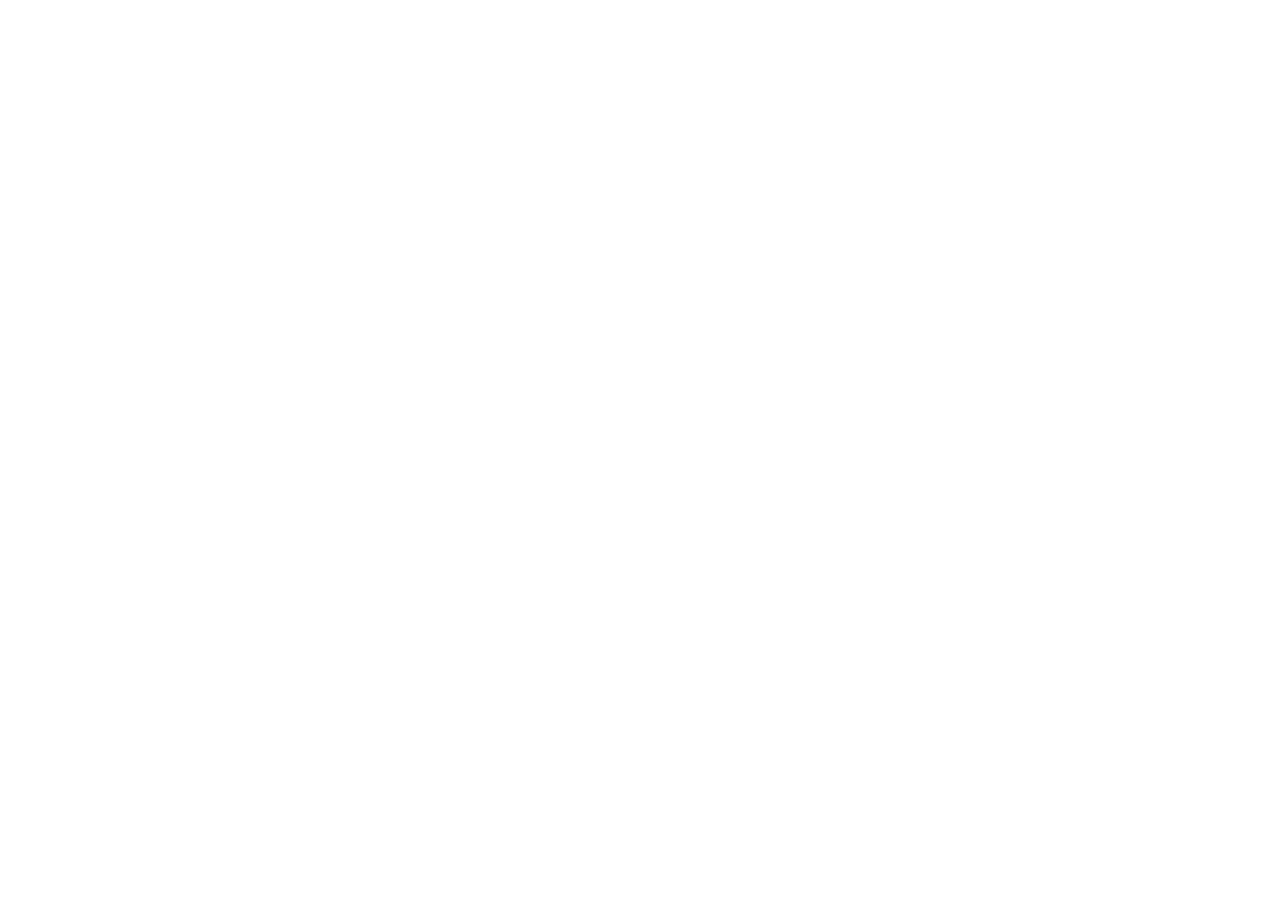
==== 1.html @ aa8cc4e7 "Homework for the 1st lesson of JS-basics is completed" ====
<!DOCTYPE html>
<html lang="en">

<head>
  <meta charset="UTF-8">
  <title>Homework</title>
</head>

<body>
  <!--
Обязательное задание.

Необходимо пользователя попросить ввести температуру в градусах Цельсия,
преобразовать введенное пользователем значение в соответствующую температуру
в градусах по Фаренгейту и вывести в alert сообщение с текстом:
"Цельсий: {C}, Фаренгейт: {F}"
Где вместо {C} и {F} должны быть подставлены соответствующие значения, которые
были получены ранее.
Формула перевода градусов Цельсия в градусы Фаренгейта:
градусы Фаренгейта = (9 / 5) * градусы Цельсия + 32

Уточнение: пользователь всегда вводит корректное число.
-->
  <script>
    "use strict";

    // Здесь пишем решение, данный комментарий необходимо стереть.
    const temp_c = +prompt("Введите температуру в градусах Цельсия");
    const temp_f = (9 / 5) * temp_c - 32;

    alert(`Цельсий: ${temp_c}, Фаренгейт: ${temp_f}`);

  </script>
</body>

</html>
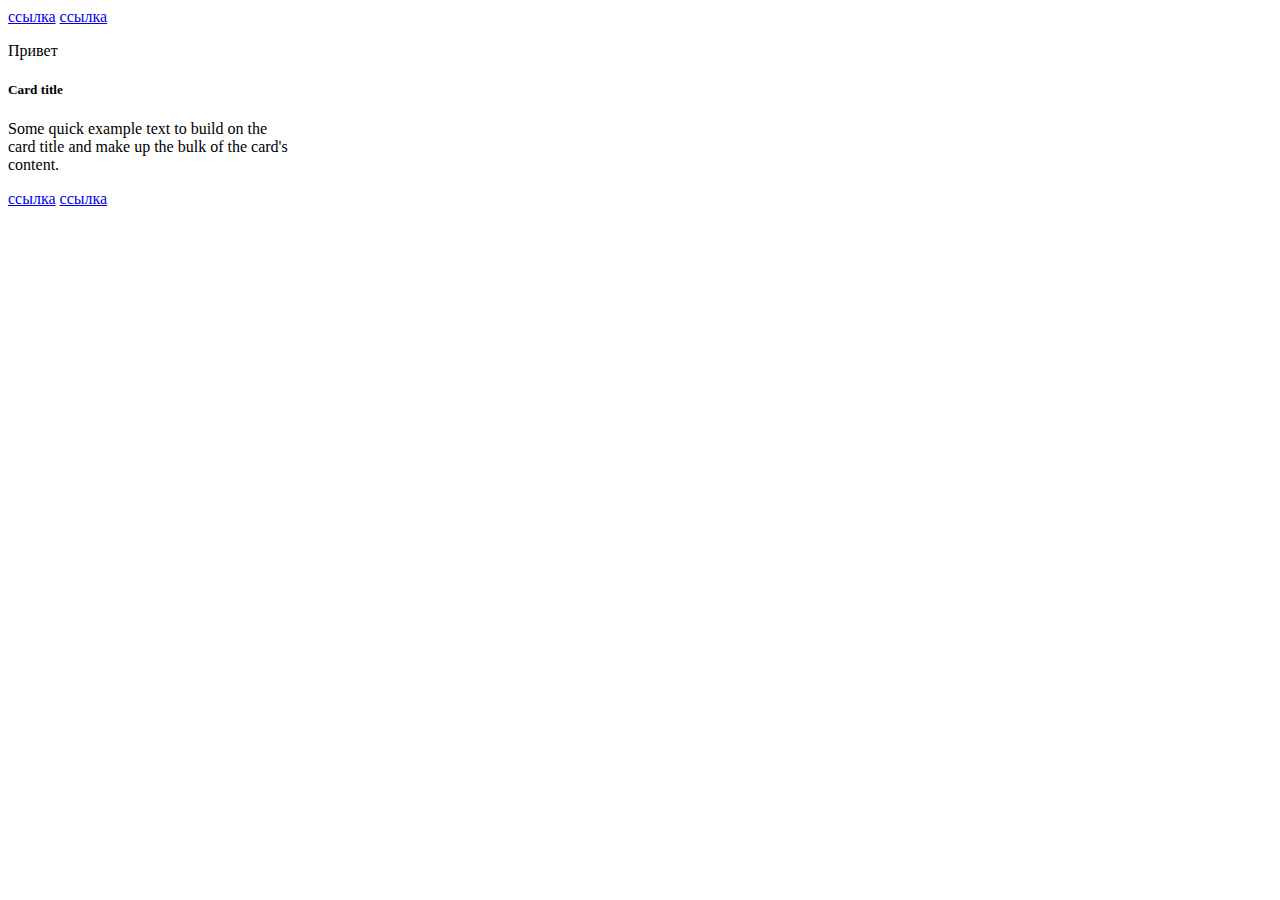
==== commit 5f58a6c5: "Homework for the 5th lesson of JS-basics is completed" ====
--- a/1.html
+++ b/1.html
@@ -10,25 +10,88 @@
   <!--
 Обязательное задание.
 
-Необходимо пользователя попросить ввести температуру в градусах Цельсия,
-преобразовать введенное пользователем значение в соответствующую температуру
-в градусах по Фаренгейту и вывести в alert сообщение с текстом:
-"Цельсий: {C}, Фаренгейт: {F}"
-Где вместо {C} и {F} должны быть подставлены соответствующие значения, которые
-были получены ранее.
-Формула перевода градусов Цельсия в градусы Фаренгейта:
-градусы Фаренгейта = (9 / 5) * градусы Цельсия + 32
+Выполнить все задачи в теге script. Комментарии, в которых написаны задачи, не
+стирать, код с решением задачи пишем под комментарием.
+-->
 
-Уточнение: пользователь всегда вводит корректное число.
--->
+  <a href="#" class="card-link">Card link</a>
+  <a href="#" class="card-link">Another link</a>
+
+  <div class="card" style="width: 18rem;">
+    <div class="card-body">
+      <h5 class="card-title" data-number="100">Card title</h5>
+      <h6 class="card-subtitle mb-2 text-muted">Card subtitle</h6>
+      <p class="card-text" data-number="50">
+        Some quick example text to build on the card title and make up the bulk of the card's
+        content.
+      </p>
+      <a href="#" id="super_link" class="card-link">Card link</a>
+      <a href="#" class="card-link" data-number="50">Another link</a>
+    </div>
+  </div>
+
   <script>
     "use strict";
 
-    // Здесь пишем решение, данный комментарий необходимо стереть.
-    const temp_c = +prompt("Введите температуру в градусах Цельсия");
-    const temp_f = (9 / 5) * temp_c - 32;
+    /*
+    1. Найти по id, используя getElementById, элемент с id равным "super_link" и
+    вывести этот элемент в консоль.
+     */
+    const superLink = document.getElementById("super_link");
+    console.log(superLink);
 
-    alert(`Цельсий: ${temp_c}, Фаренгейт: ${temp_f}`);
+    /*
+    2. Внутри всех элементов на странице, которые имеют класс "card-link",
+    поменяйте текст внутри элемента на "ссылка".
+     */
+    const cardLinks = document.querySelectorAll(".card-link");
+    for (const link of cardLinks) {
+      link.innerText = "ссылка";
+    }
+
+    /*
+    3. Найти все элементы на странице с классом "card-link", которые лежат в
+    элементе с классом "card-body" и вывести полученную коллекцию в консоль.
+     */
+    const inCardBody = document.querySelectorAll(".card-body .card-link");
+    console.log(inCardBody);
+
+    /*
+    4. Найти первый попавшийся элемент на странице у которого есть атрибут
+    data-number со значением 50 и вывести его в консоль.
+     */
+    const dataNumber = document.querySelector("[data-number='50']");
+    console.log(dataNumber);
+    //Либо так:
+    /*const dataNumberAll = document.querySelectorAll("[data-number='50']");
+    console.log(dataNumberAll.length > 0 ? dataNumberAll[0] : "пфть");*/
+
+    /*
+    5. Выведите содержимое тега title в консоль.
+     */
+    console.log(document.title);
+
+    /*
+    6. Получите элемент с классом "card-title" и выведите его родительский узел
+    в консоль.
+     */
+    const cardTitle = document.querySelector(".card-title");
+    console.log(cardTitle.parentNode);
+
+    /*
+    7. Создайте тег `p`, запишите внутри него текст "Привет" и добавьте созданный
+    тег в начало элемента, который имеет класс "card".
+     */
+    const elP = document.createElement("p");
+    elP.innerText = "Привет";
+    const elCard = document.querySelector(".card");
+    elCard.prepend(elP);
+
+    /*
+    8. Удалите тег h6 на странице.
+     */
+    const elH6 = document.querySelector("h6");
+    elH6.remove();
 
   </script>
 </body>
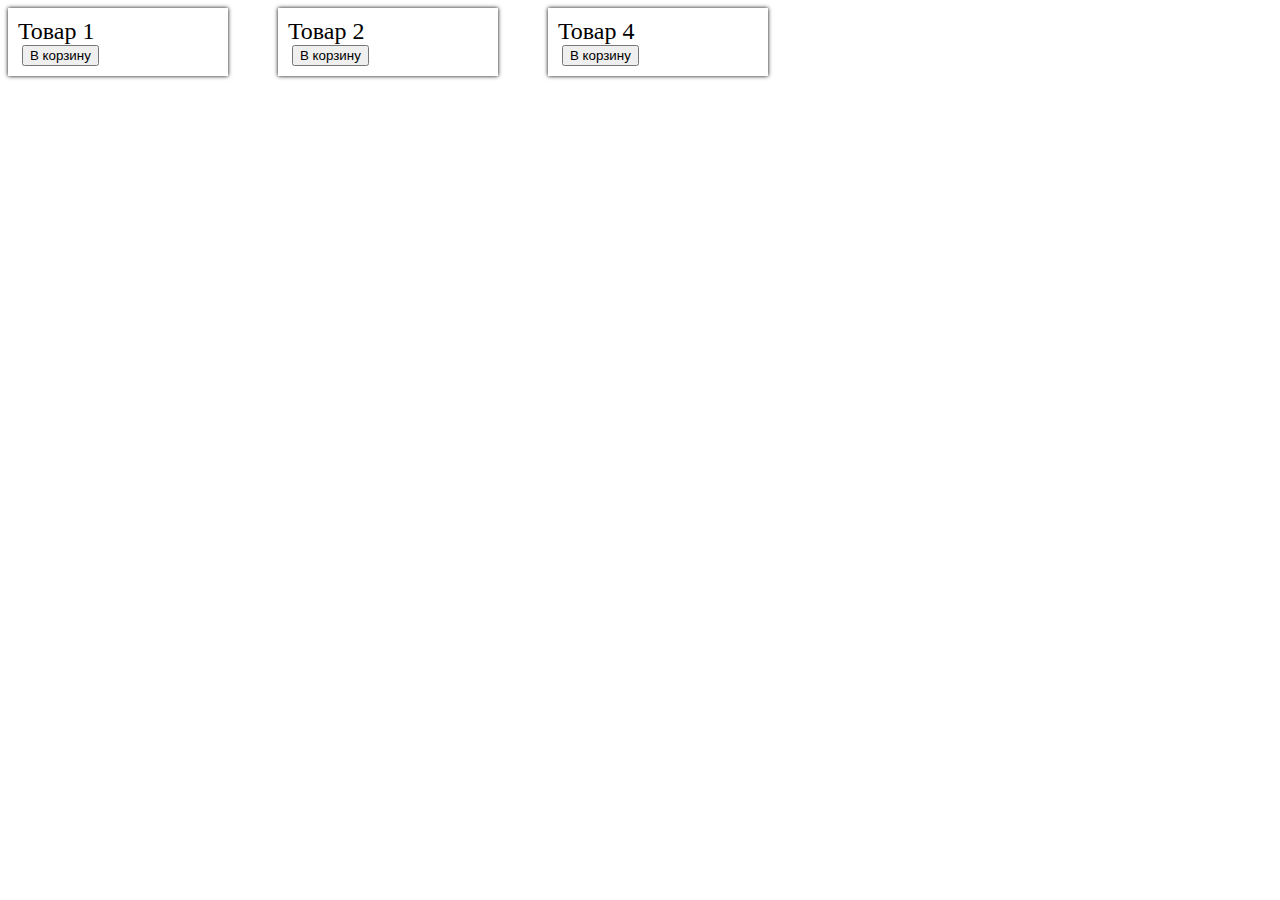
==== commit dd8704e5: "Homework for the 6th lesson of JS-basics is completed" ====
--- a/1.html
+++ b/1.html
@@ -4,6 +4,15 @@
 <head>
   <meta charset="UTF-8">
   <title>Homework</title>
+  <style>
+    .product {
+      width: 200px;
+      padding: 10px;
+      float: left;
+      margin-right: 30px;
+      box-shadow: 0 0 4px black;
+    }
+  </style>
 </head>
 
 <body>
@@ -13,85 +22,111 @@
 Выполнить все задачи в теге script. Комментарии, в которых написаны задачи, не
 стирать, код с решением задачи пишем под комментарием.
 -->
-
-  <a href="#" class="card-link">Card link</a>
-  <a href="#" class="card-link">Another link</a>
-
-  <div class="card" style="width: 18rem;">
-    <div class="card-body">
-      <h5 class="card-title" data-number="100">Card title</h5>
-      <h6 class="card-subtitle mb-2 text-muted">Card subtitle</h6>
-      <p class="card-text" data-number="50">
-        Some quick example text to build on the card title and make up the bulk of the card's
-        content.
-      </p>
-      <a href="#" id="super_link" class="card-link">Card link</a>
-      <a href="#" class="card-link" data-number="50">Another link</a>
-    </div>
+  <div class="product">
+    <div class="productName">Товар 1</div>
+    <img src="https://picsum.photos/id/367/200/300" alt="">
+    <button>В корзину</button>
+  </div>
+  <div class="product">
+    <div class="productName">Товар 2</div>
+    <img src="https://picsum.photos/id/425/200/300" alt="">
+    <button>В корзину</button>
+  </div>
+  <div class="product">
+    <div class="productName">Товар 3</div>
+    <img src="https://picsum.photos/id/429/200/300" alt="">
+    <button>В корзину</button>
   </div>
 
   <script>
     "use strict";
 
     /*
-    1. Найти по id, используя getElementById, элемент с id равным "super_link" и
-    вывести этот элемент в консоль.
+    1. Установите всем элементам с классом "productName" размер шрифта 24px.
      */
-    const superLink = document.getElementById("super_link");
-    console.log(superLink);
+    const productNameEls = document.querySelectorAll(".productName");
+    //Ради интереса сделал через Array
+    Array.from(productNameEls, el => {
+      el.style.fontSize = "24px";
+    });
 
     /*
-    2. Внутри всех элементов на странице, которые имеют класс "card-link",
-    поменяйте текст внутри элемента на "ссылка".
+    2. Установите всем элементам с классом "product" внешний отступ справа 50px.
      */
-    const cardLinks = document.querySelectorAll(".card-link");
-    for (const link of cardLinks) {
-      link.innerText = "ссылка";
+    const productEls = document.querySelectorAll(".product");
+    productEls.forEach(el => {
+      el.style.marginRight = "50px";
+    });
+
+    /*
+    3. При клике на кнопку "В корзину" название кнопки должно поменяться на
+    "Добавлено" и кнопка должна стать неактивной.
+     */
+    document.addEventListener("click", el => {
+      if (el.target.tagName === "BUTTON"
+        //Эту проверку добавил, потому что у кнопок нет ни класса, ничего.
+        //Если появятся другие кнопки, будет грустно.
+        && el.target.innerText === "В корзину") {
+        el.target.innerText = "Добавлено";
+        el.target.setAttribute("disabled", "disabled");
+      }
+    });
+
+    /*
+    4. Создайте полную (глубокую) копию элемента с классом product, измените в
+    этой копии путь до картинки на:
+    https://picsum.photos/id/1080/200/300
+    Поставьте название товара в данной копии "Товар 4" и замените последний
+    отображенный товар на странице на созданную копию. У данной копии также
+    должен правильно работать код из 3-го задания.
+     */
+    const lastProduct = productEls[productEls.length - 1];
+    const copiedProduct = lastProduct.cloneNode(true);
+
+    if (copiedProduct.hasChildNodes()) {
+      const children = copiedProduct.childNodes;
+
+      for (let i = 0; i < children.length; i++) {
+        //img
+        if (children[i].nodeName === "IMG") {
+          children[i]
+            .setAttribute("src", "https://picsum.photos/id/1080/200/300");
+        }
+        //product's name
+        if (children[i].nodeName === "DIV") {
+          children[i].innerText = "Товар 4";
+        }
+      }
     }
 
-    /*
-    3. Найти все элементы на странице с классом "card-link", которые лежат в
-    элементе с классом "card-body" и вывести полученную коллекцию в консоль.
-     */
-    const inCardBody = document.querySelectorAll(".card-body .card-link");
-    console.log(inCardBody);
+    /*Я всегда оставляю пустую строку между условными блоками кода.
+    Между логическими частями кода, то есть.
+    Например пустая строка между блоком кода обработки узлов(выше) и
+    строками ниже. Мне так удобнее визуально воспринимать код.
+    Глазам проще.
+    Прокомментируйте пожалуйста необходимость убирать пустые строки, если она 
+    всё-таки есть. В прошлых заданиях Вы указывали на это, как на ошибку.
+    P.S. Разницу между file.js и file.min.js понимаю.
+    Если речь об этом, то ничто же не мешает иметь 2 файла.
+    Для себя и для сервера(без пробелов).
+    */
+    lastProduct.after(copiedProduct);
+    lastProduct.remove();
 
     /*
-    4. Найти первый попавшийся элемент на странице у которого есть атрибут
-    data-number со значением 50 и вывести его в консоль.
+    5. По истечению 2 секунд с момента открытия страницы первый товар должен быть
+    удален из html.
      */
-    const dataNumber = document.querySelector("[data-number='50']");
-    console.log(dataNumber);
-    //Либо так:
-    /*const dataNumberAll = document.querySelectorAll("[data-number='50']");
-    console.log(dataNumberAll.length > 0 ? dataNumberAll[0] : "пфть");*/
+    window.addEventListener("load", () => {
+      setInterval(() => {
+        //Выше создавал NodeList
+        removeProduct(productEls[0])
+      }, 2000);
+    });
 
-    /*
-    5. Выведите содержимое тега title в консоль.
-     */
-    console.log(document.title);
-
-    /*
-    6. Получите элемент с классом "card-title" и выведите его родительский узел
-    в консоль.
-     */
-    const cardTitle = document.querySelector(".card-title");
-    console.log(cardTitle.parentNode);
-
-    /*
-    7. Создайте тег `p`, запишите внутри него текст "Привет" и добавьте созданный
-    тег в начало элемента, который имеет класс "card".
-     */
-    const elP = document.createElement("p");
-    elP.innerText = "Привет";
-    const elCard = document.querySelector(".card");
-    elCard.prepend(elP);
-
-    /*
-    8. Удалите тег h6 на странице.
-     */
-    const elH6 = document.querySelector("h6");
-    elH6.remove();
+    function removeProduct(el) {
+      el.remove();
+    }
 
   </script>
 </body>
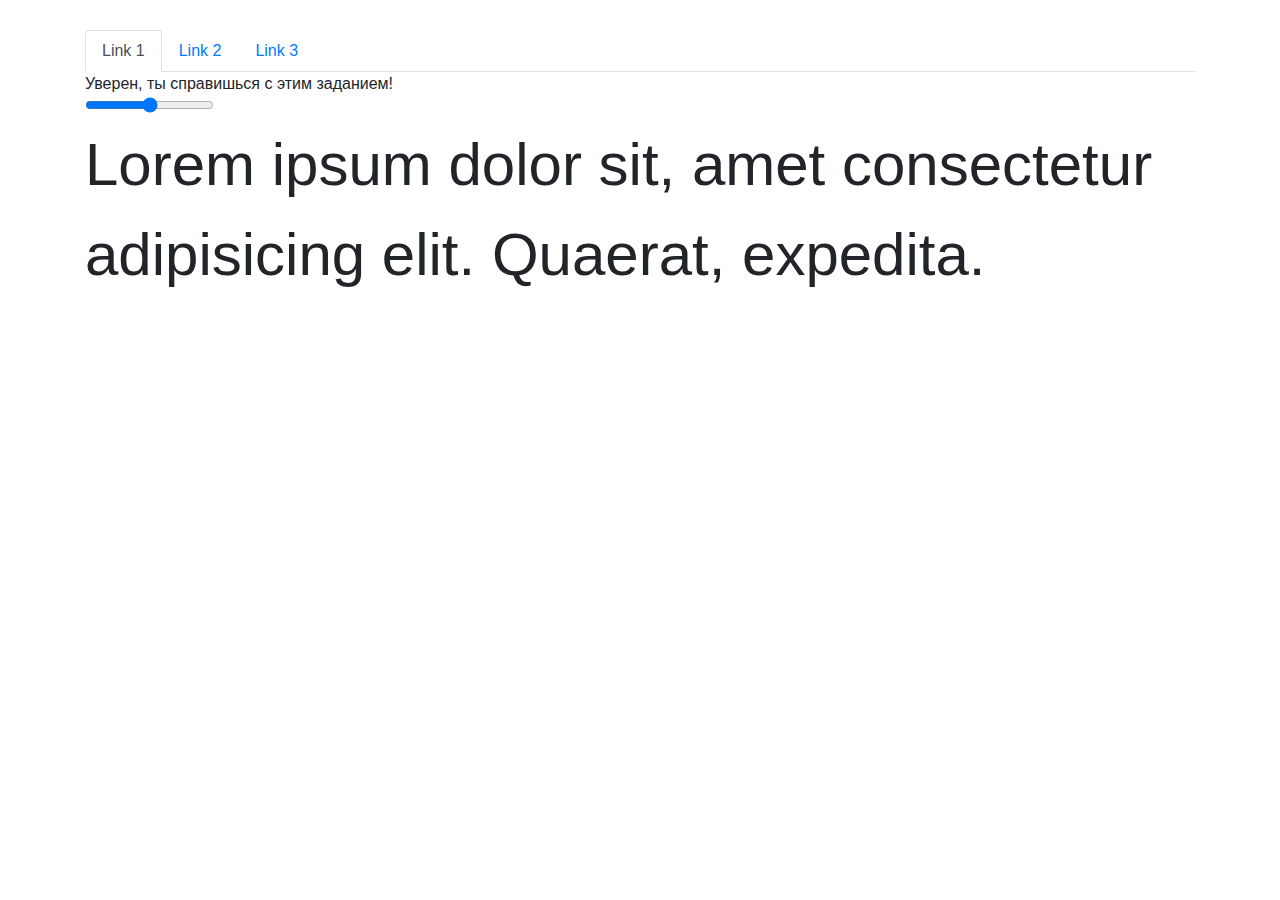
==== commit e15e0ccf: "Homework for the 7th lesson of JS-basics is completed" ====
--- a/1.html
+++ b/1.html
@@ -4,13 +4,15 @@
 <head>
   <meta charset="UTF-8">
   <title>Homework</title>
+  <link rel="stylesheet" href="https://stackpath.bootstrapcdn.com/bootstrap/4.5.2/css/bootstrap.min.css"
+    integrity="sha384-JcKb8q3iqJ61gNV9KGb8thSsNjpSL0n8PARn9HuZOnIxN0hoP+VmmDGMN5t9UJ0Z" crossorigin="anonymous">
   <style>
-    .product {
-      width: 200px;
-      padding: 10px;
-      float: left;
-      margin-right: 30px;
-      box-shadow: 0 0 4px black;
+    .nav {
+      margin-top: 30px;
+    }
+
+    #inputDiv {
+      font-size: 30px;
     }
   </style>
 </head>
@@ -22,111 +24,83 @@
 Выполнить все задачи в теге script. Комментарии, в которых написаны задачи, не
 стирать, код с решением задачи пишем под комментарием.
 -->
-  <div class="product">
-    <div class="productName">Товар 1</div>
-    <img src="https://picsum.photos/id/367/200/300" alt="">
-    <button>В корзину</button>
-  </div>
-  <div class="product">
-    <div class="productName">Товар 2</div>
-    <img src="https://picsum.photos/id/425/200/300" alt="">
-    <button>В корзину</button>
-  </div>
-  <div class="product">
-    <div class="productName">Товар 3</div>
-    <img src="https://picsum.photos/id/429/200/300" alt="">
-    <button>В корзину</button>
+  <div class="container">
+    <ul class="nav nav-tabs">
+      <li class="nav-item" data-text="T1">
+        <a class="nav-link active" href="#">Link 1</a>
+      </li>
+      <li class="nav-item" data-text="X6">
+        <a class="nav-link" href="#">Link 2</a>
+      </li>
+      <li class="nav-item" data-text="H99">
+        <a class="nav-link" href="#">Link 3</a>
+      </li>
+    </ul>
+
+    <div class="text">Уверен, ты справишься с этим заданием!</div>
+
+    <input type="range" min="20" max="100">
+    <div id="inputDiv">
+      Lorem ipsum dolor sit, amet consectetur adipisicing elit. Quaerat, expedita.
+    </div>
   </div>
 
   <script>
     "use strict";
 
     /*
-    1. Установите всем элементам с классом "productName" размер шрифта 24px.
-     */
-    const productNameEls = document.querySelectorAll(".productName");
-    //Ради интереса сделал через Array
-    Array.from(productNameEls, el => {
-      el.style.fontSize = "24px";
-    });
+    1. Необходимо сделать так, чтобы при клике на элемент с классом "nav-link",
+    данному элементу ставился класс "active", при этом у всхе других элементов с
+    классом nav-link данных элемент отсутствовал, необходимо использовать
+    делегирование события.
+    Также необходимо чтобы в div с классом text ставился нужный текст, который
+    прописан в объекте panelText (вам необходимо определить самостоятельно, что
+    общего между данной в html версткой и объектом ниже).
+    */
+    const panelText = {
+      T1: "Уверен, ты справишься с этим заданием!",
+      X6: "Знаю, программирование это нелегко.",
+      H99: "Однако, программирование, в итоге, принесет свои плоды.",
+    };
 
-    /*
-    2. Установите всем элементам с классом "product" внешний отступ справа 50px.
-     */
-    const productEls = document.querySelectorAll(".product");
-    productEls.forEach(el => {
-      el.style.marginRight = "50px";
-    });
+    const activeClass = "active";
+    document.querySelector(".container").addEventListener("click", ({ target }) => {
+      if (target.classList.contains("nav-link")) {
+        //Remove all
+        //Понимаю, что должен быть лишь один, но всё же
+        document.querySelectorAll("." + activeClass).forEach(el => {
+          el.classList.remove(activeClass);
+        });
 
-    /*
-    3. При клике на кнопку "В корзину" название кнопки должно поменяться на
-    "Добавлено" и кнопка должна стать неактивной.
-     */
-    document.addEventListener("click", el => {
-      if (el.target.tagName === "BUTTON"
-        //Эту проверку добавил, потому что у кнопок нет ни класса, ничего.
-        //Если появятся другие кнопки, будет грустно.
-        && el.target.innerText === "В корзину") {
-        el.target.innerText = "Добавлено";
-        el.target.setAttribute("disabled", "disabled");
+        //Setting new active
+        target.classList.add(activeClass);
+
+        //Получаем имя атрибута
+        const dataText = target.parentElement.dataset.text;
+        //Вставка
+        document.querySelector(".text").innerText = panelText[dataText];
       }
     });
 
     /*
-    4. Создайте полную (глубокую) копию элемента с классом product, измените в
-    этой копии путь до картинки на:
-    https://picsum.photos/id/1080/200/300
-    Поставьте название товара в данной копии "Товар 4" и замените последний
-    отображенный товар на странице на созданную копию. У данной копии также
-    должен правильно работать код из 3-го задания.
+    2. Необходимо сделать так, чтобы при изменении input'а менялся и размер шрифта
+    у элемента с id="inputDiv". Перемещение ползунка должно плавно увеличивать
+    шрифт у текста, никакого резкого увеличения шрифта не должно быть при
+    перетаскивании ползунка.
      */
-    const lastProduct = productEls[productEls.length - 1];
-    const copiedProduct = lastProduct.cloneNode(true);
-
-    if (copiedProduct.hasChildNodes()) {
-      const children = copiedProduct.childNodes;
-
-      for (let i = 0; i < children.length; i++) {
-        //img
-        if (children[i].nodeName === "IMG") {
-          children[i]
-            .setAttribute("src", "https://picsum.photos/id/1080/200/300");
-        }
-        //product's name
-        if (children[i].nodeName === "DIV") {
-          children[i].innerText = "Товар 4";
-        }
-      }
-    }
-
-    /*Я всегда оставляю пустую строку между условными блоками кода.
-    Между логическими частями кода, то есть.
-    Например пустая строка между блоком кода обработки узлов(выше) и
-    строками ниже. Мне так удобнее визуально воспринимать код.
-    Глазам проще.
-    Прокомментируйте пожалуйста необходимость убирать пустые строки, если она 
-    всё-таки есть. В прошлых заданиях Вы указывали на это, как на ошибку.
-    P.S. Разницу между file.js и file.min.js понимаю.
-    Если речь об этом, то ничто же не мешает иметь 2 файла.
-    Для себя и для сервера(без пробелов).
-    */
-    lastProduct.after(copiedProduct);
-    lastProduct.remove();
-
-    /*
-    5. По истечению 2 секунд с момента открытия страницы первый товар должен быть
-    удален из html.
-     */
+    const inputDivEl = document.querySelector("#inputDiv");
+    const inputEl = document.querySelector("input");
+    //Привязал размер шрифта к value инпута, при загрузке, 
+    //чтобы не было никакого резкого увеличения шрифта :)
+    //При желании, теперь можно и default value инпута сделать меньше,  
+    //но в данном случае не требуется, вроде как :)
     window.addEventListener("load", () => {
-      setInterval(() => {
-        //Выше создавал NodeList
-        removeProduct(productEls[0])
-      }, 2000);
+      inputDivEl.style.fontSize = inputEl.value + "px";
     });
 
-    function removeProduct(el) {
-      el.remove();
-    }
+    inputEl.addEventListener("input", ({ target }) => {
+      inputDivEl.style.fontSize = target.value + "px";
+    });
 
   </script>
 </body>
